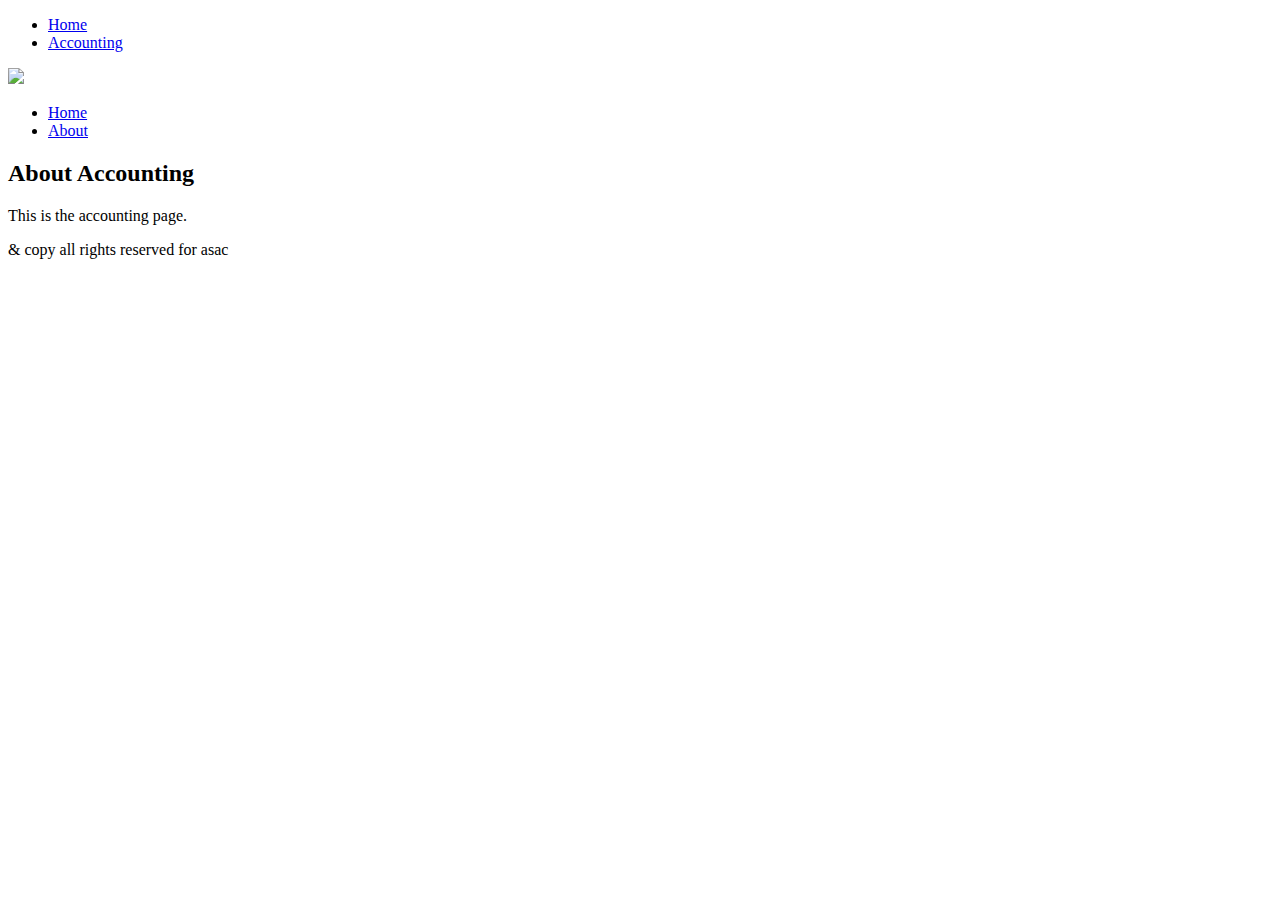
==== accounting.html @ 9ec79e84 "Add changes" ====
<!DOCTYPE html>
<html lang="en">
<head>
    <link rel="stylesheet" href="style/accounting.css">


    <meta charset="UTF-8">
    <meta http-equiv="X-UA-Compatible" content="IE=edge">
    <meta name="viewport" content="width=device-width, initial-scale=1.0">
    <title> WANDER..</title>
    <script src="https://kit.fontawesome.com/6a28aa95b9.js" crossorigin="anonymous"></script>
</head>
<body>
    <header>
        <nav>
            <ul>
              <li><a href="index.html">Home</a></li>
              <li><a href="accounting.html">Accounting</a></li>
            </ul>
          </nav>
<img src="https://as2.ftcdn.net/v2/jpg/02/58/92/45/1000_F_258924546_4BcAzTlrj8SPuwtEWgzLRLLOcJboAvq5.jpg">
<ul>
    <li><a href="./index.html">Home</a></li>
    <li><a href="./about.html">About</a></li>
</ul>
    </header>
   
    <main>
        <h2>About Accounting</h2>
        <p>This is the accounting page.</p>
    </main>
    <footer>
        <p> & copy all rights reserved for asac</p>
        <a href="https://instagram.com/roaaalhanbali?igshid=ZGUzMzM3NWJiOQ=="><i class="fa-brands fa-instagram"></i></a></i>
        <a href="https://www.facebook.com/profile.php?id=100012725168978"><i class="fa-brands fa-facebook"></i></a></i>
    </footer>
    <script src="js/app.js"></script>

</body>
</html>
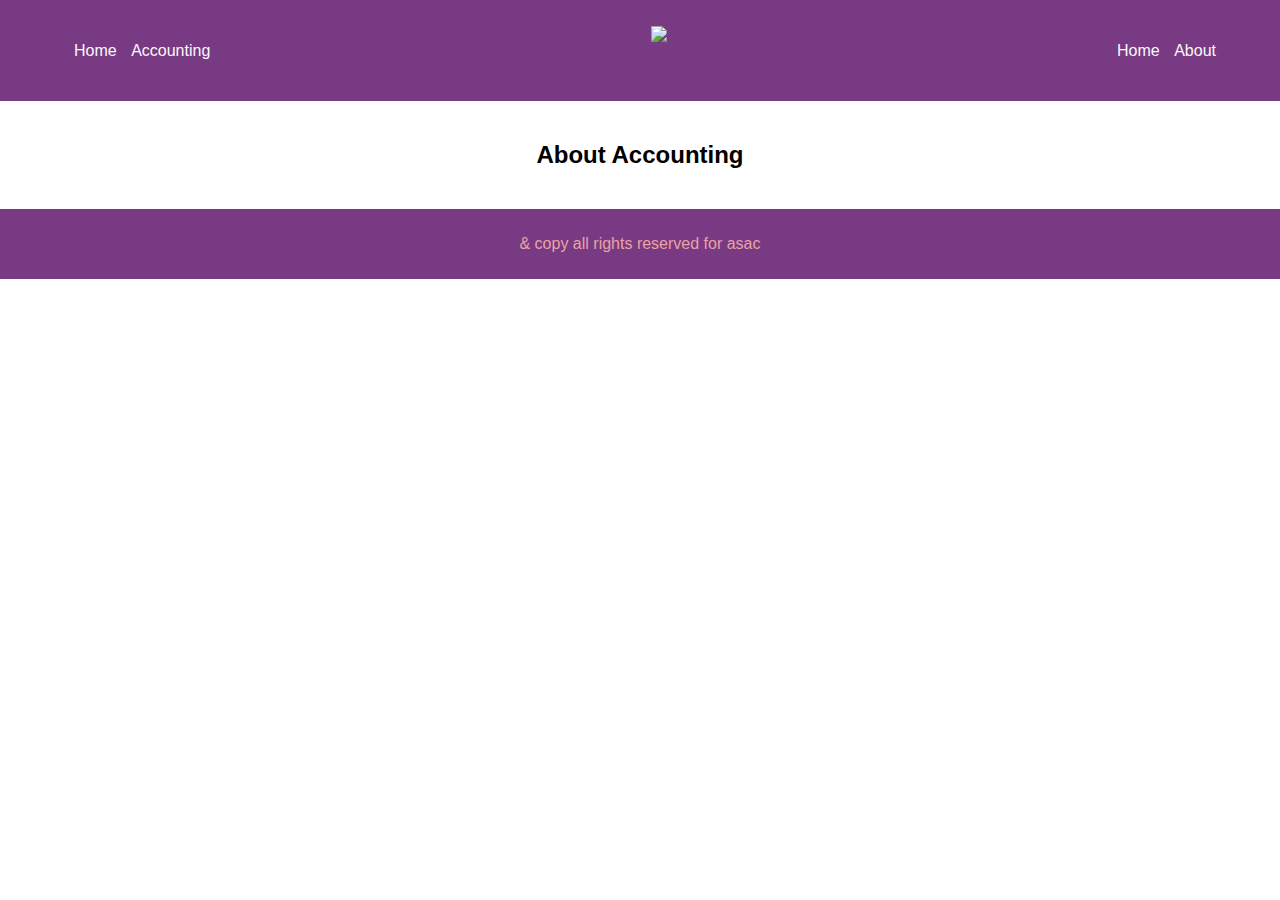
==== commit 6dc3c6e9: "Add changes" ====
--- a/accounting.html
+++ b/accounting.html
@@ -28,7 +28,6 @@
    
     <main>
         <h2>About Accounting</h2>
-        <p>This is the accounting page.</p>
     </main>
     <footer>
         <p> & copy all rights reserved for asac</p>
--- a/style/accounting.css
+++ b/style/accounting.css
@@ -0,0 +1,180 @@
+/* Color Palette */
+:root {
+  --primary-color: #580a66cd;
+  --secondary-color: #f7d82a;
+  --accent-color: #e9874a;
+  --background-color: #ffffff;
+  --text-color: #443535;
+}
+
+
+* {
+  box-sizing: border-box;
+}
+
+body {
+  font-family: 'Roboto', sans-serif;
+  background-color: var(--background-color);
+  margin: 0;
+  padding: 0;
+}
+
+/* Header Styles */
+header {
+  background-color: var(--primary-color);
+  color: #ffffff;
+  padding: 2% 5%;
+  display: flex;
+  justify-content: space-between;
+  align-items: center;
+}
+
+header h1 {
+  font-size: 24px;
+  font-weight: 700;
+  margin: 0;
+}
+
+header img {
+  height: 50px;
+}
+
+header ul {
+  list-style: none;
+  margin: 0;
+  padding: 0;
+}
+
+header ul li {
+  display: inline-block;
+  margin-left: 10px;
+}
+
+header ul li a {
+  color: #f9f9f9;
+  text-decoration: none;
+  font-weight: 500;
+}
+
+
+main {
+  display: flex;
+  flex-wrap: wrap;
+  justify-content: center;
+  align-items: flex-start;
+  margin: 20px auto;
+  max-width: 1200px;
+  padding: 0 20px;
+}
+
+.department-section {
+  flex-basis: 100%;
+  margin-bottom: 20px;
+  padding: 10px;
+  border-radius: 5px;
+}
+
+.department-section h2 {
+  margin-bottom: 10px;
+}
+
+.department-section ul {
+  display: flex;
+  flex-wrap: wrap;
+  list-style: none;
+  padding: 0;
+  margin: 0;
+}
+
+.department-section li {
+  flex-basis: 33.33%;
+  padding: 10px;
+}
+
+.card {
+  background-color: #f1c5c5;
+  border-radius: 5px;
+  box-shadow: 0 2px 4px rgba(0, 0, 0, 0.1);
+  text-align: center;
+  width: 220px;
+  height: auto;
+  display: flex;
+  flex-direction: column;
+  justify-content: flex-start;
+  align-items: center;
+  padding: 20px;
+}
+
+.card img {
+  width: 120px;
+  height: 120px;
+  object-fit: cover;
+  border-radius: 50%;
+  margin-bottom: 10px;
+}
+
+.card-details {
+  margin-top: 20px;
+  color: #000000;
+}
+
+.department-section.administration {
+  background-color: #ffe6cc;
+}
+
+.department-section.finance {
+  background-color: #ccf2ff;
+}
+
+.department-section.marketing {
+  background-color: #e6ccff;
+}
+
+.department-section.development {
+  background-color: #ccffcc;
+}
+
+
+footer {
+  background-color: var(--primary-color);
+  color: #eaa3a3;
+  padding: 10px;
+  text-align: center;
+}
+
+
+#employees-container {
+  margin-top: 20px;
+}
+
+#employee-table {
+  width: 100%;
+  border-collapse: collapse;
+}
+
+#employee-table th,
+#employee-table td {
+  padding: 8px;
+  text-align: left;
+  border-bottom: 1px solid #ddd;
+}
+
+#employee-table th {
+  background-color: #f2f2f2;
+
+footer p {
+  margin: 0;
+
+}
+
+footer a {
+  color: #9f6a6a;
+  margin-left: 10px;
+  text-decoration: none;
+}
+
+/* Apply Google Fonts */
+@import url('https://fonts.googleapis.com/css2?family=Roboto:wght@400;700&display=swap');
+body {
+  font-family: 'Roboto', sans-serif;
+}